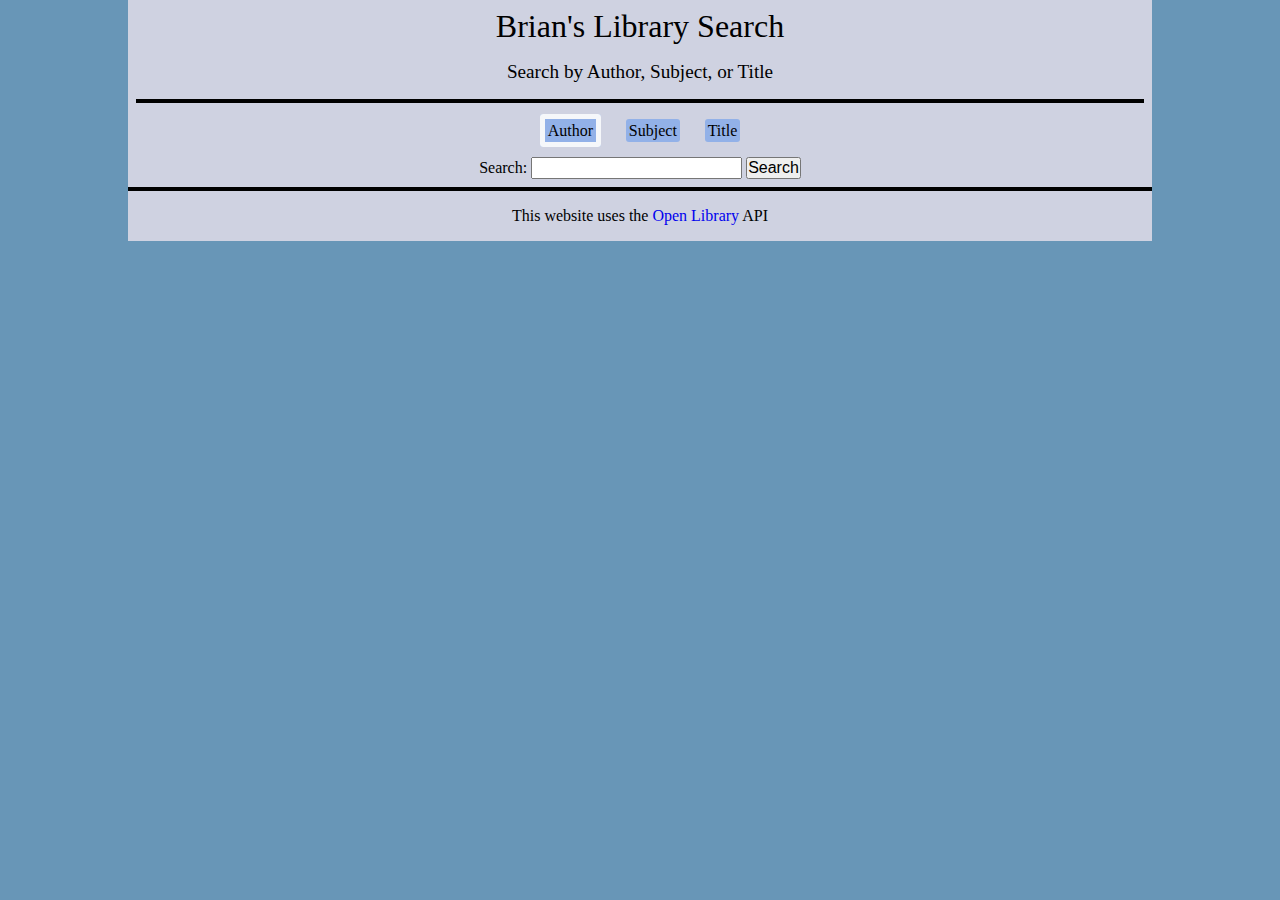
==== index.html @ 0f8fe312 "title and auther search works." ====
<!DOCTYPE html>
<html lang="en">
<head>
  <meta charset="UTF-8">
  <meta name="viewport" content="width=device-width, initial-scale=1.0">
  <title>Library</title>
  <link rel="stylesheet" href="./style.css">
</head>
<body>
  <main>
    <div class="ourter-wrap">
      <div class="inner-wrap">
        <section class="heading">
          <p class="title">Brian's Library Search</p>
          <p class="subtitle infoTxt">Search by Author, Subject, or Title </p><hr>
          <div class="category infoTxt">
            <span class="active" data-url="https://openlibrary.org/search.json?author=">Author</span>
            <span data-url="http://openlibrary.org/subjects/">Subject</span>
            <span data-url="https://openlibrary.org/search.json?title=">Title</span><br>
          </div>
          <div class="categorySearch">
            <label for="userSearch">Search:</label>
            <input type="text" name="userSearch" id="userSearch">
            <button id="search">Search</button>
          </div>
        </section>
        <section class="library">
          <div class="results"></div>
        </section>
      </div>
    </div>
  </main>
  <footer>
    <hr>
    <p>This website uses the <a href="https://openlibrary.org/developers">Open Library</a> API </p>
  </footer>
  <script src="./index.js"></script>
</body>
</html>
---- style.css ----
:root{
  --box-shadow: rgba(0, 0, 0, 0.16) 0px 1px 4px;
}

* {
  margin: 0;
  padding: 0;
  box-sizing: border-box;
  font-size: 16px;
  /* font-family: 'poppins', sans-serif; */
  text-decoration: none;
  list-style: none;
}

.outer-wrap{
  width: 100%;
  min-height: 100vh;
  background-color: #f5f7fa;
  padding: 30px;
}

.inner-wrap{
  padding: .5rem;
  max-width: 1200px;
  margin: auto;
}

html{
  background-color: #6896b7;
}

body{
  max-width: 80%;
  background-color: #cfd2e1;
  margin: auto;
}

hr {
  border: solid 2px black;
  width: 100%;
}

/* buttons for category search */
.category span {
  background-color: #92b1e8;
  padding: 3px;
  margin: 10px;
  border-radius: 3px;
}

/***********************
        Header
************************/

.heading{
  display: flex;
  flex-direction: column;
  align-items: center;
}

.active {
border: #f5f7fa solid 5px;
}

/***********************
      Each Result
************************/

.result{
  display: flex;
  flex-direction: row;
  margin: 1rem 1rem;
  background-color: #bbb4b4;
  border: solid whitesmoke 8px;
  
}

.cover {
  max-width: 40%;
  margin: 1rem 2rem;
}

.coverImg{
  min-width: 50%;
  max-width: 50%;
}

/***
text
***/

.infoTxt{
  font-size: 1.2rem;
  margin: 1rem;
}

.resultTitle{
  font-size: 1.8rem;
}

.title{
  font-size: 2rem;
}


/*************  
    Footer
**************/

footer{
  text-align: center;
}

footer p{
  padding: 1rem;

}



/***********************
   Responsive Display
************************/

@media (max-width: 500px) {
  body{
    max-width: 100%;
  }
  
  .result{
    flex-direction: column;
  }

  .coverImg{
    max-width: 100%;
    min-height: 10rem;
  }
}
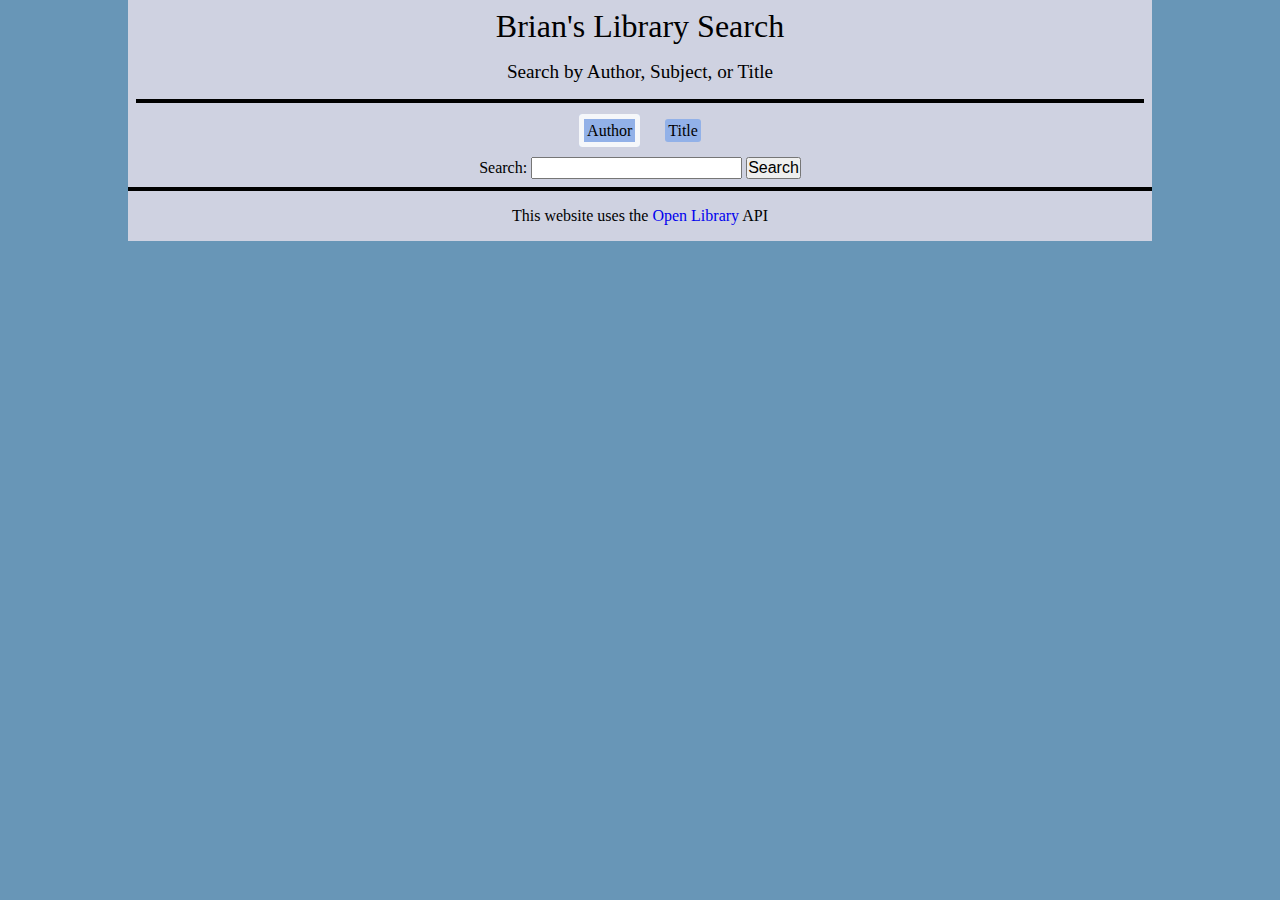
==== commit 04e78ce9: "add readme." ====
--- a/index.html
+++ b/index.html
@@ -15,7 +15,7 @@
           <p class="subtitle infoTxt">Search by Author, Subject, or Title </p><hr>
           <div class="category infoTxt">
             <span class="active" data-url="https://openlibrary.org/search.json?author=">Author</span>
-            <span data-url="http://openlibrary.org/subjects/">Subject</span>
+            <!-- <span data-url="http://openlibrary.org/subjects/">Subject</span> -->
             <span data-url="https://openlibrary.org/search.json?title=">Title</span><br>
           </div>
           <div class="categorySearch">
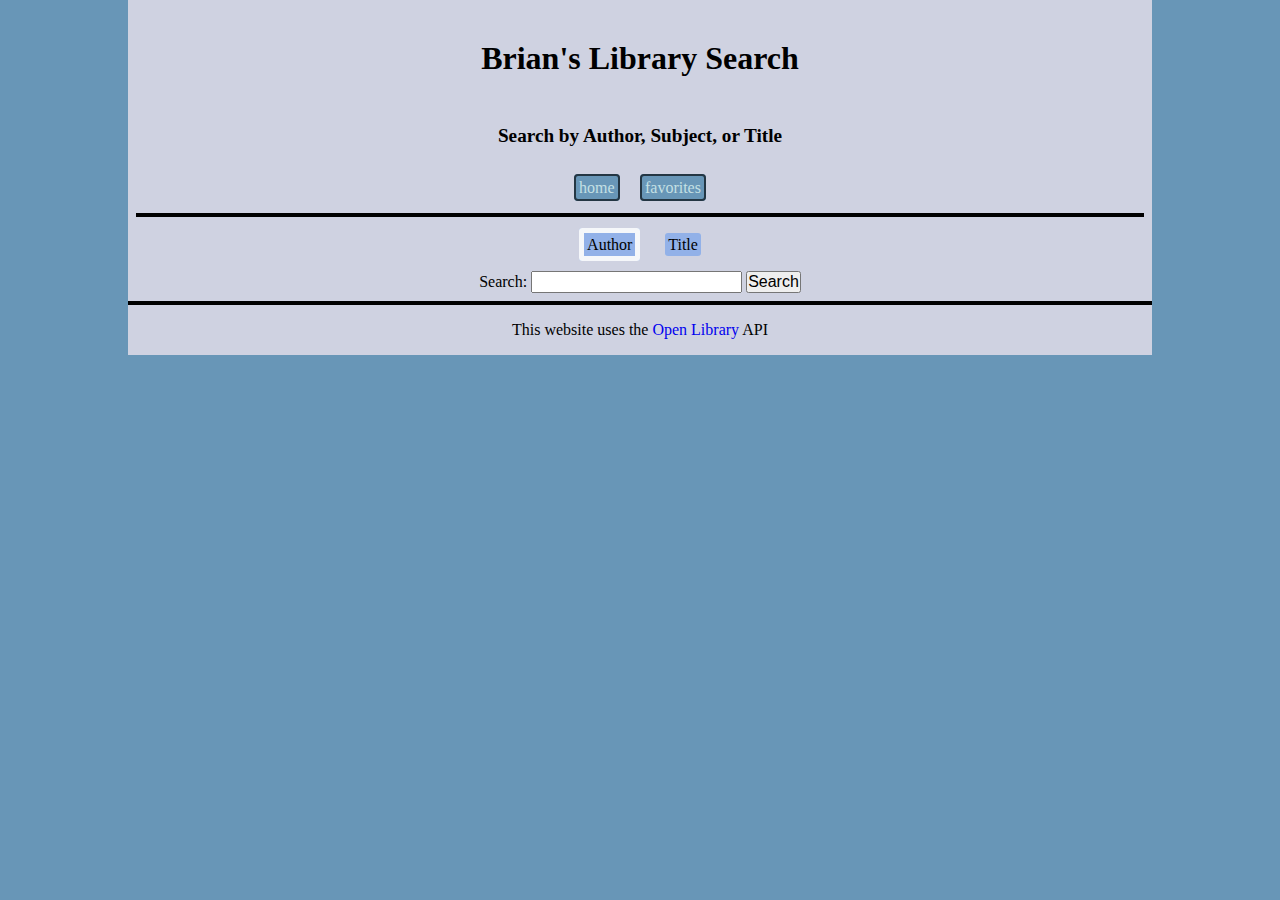
==== commit 0df5a5ca: "working project" ====
--- a/index.html
+++ b/index.html
@@ -11,11 +11,15 @@
     <div class="ourter-wrap">
       <div class="inner-wrap">
         <section class="heading">
-          <p class="title">Brian's Library Search</p>
-          <p class="subtitle infoTxt">Search by Author, Subject, or Title </p><hr>
+          <h1 class="title">Brian's Library Search</h1>
+          <h2 class="subtitle infoTxt">Search by Author, Subject, or Title </h2>
+          <div class="links">
+            <a href="./index.html">home</a>
+            <a href="./favorites.html">favorites</a>
+          </div>
+          <hr>
           <div class="category infoTxt">
             <span class="active" data-url="https://openlibrary.org/search.json?author=">Author</span>
-            <!-- <span data-url="http://openlibrary.org/subjects/">Subject</span> -->
             <span data-url="https://openlibrary.org/search.json?title=">Title</span><br>
           </div>
           <div class="categorySearch">
@@ -37,4 +41,3 @@
   <script src="./index.js"></script>
 </body>
 </html>
-
--- a/style.css
+++ b/style.css
@@ -58,8 +58,29 @@
   align-items: center;
 }
 
+h1{
+  margin: 2rem;
+}
+
 .active {
 border: #f5f7fa solid 5px;
+}
+
+.links{
+  margin: 1rem;
+}
+
+.links a{
+  margin: .5rem;
+  padding: .2rem;
+  border: solid rgb(36, 54, 67) 2px;
+  background-color: #6896b7;
+  color: #c4e0e4;
+  border-radius: 4px;
+}
+
+.links a:visited{
+  text-decoration: none;
 }
 
 /***********************
@@ -102,6 +123,10 @@
   font-size: 2rem;
 }
 
+#addFav{
+  margin: 1rem;
+}
+
 
 /*************  
     Footer
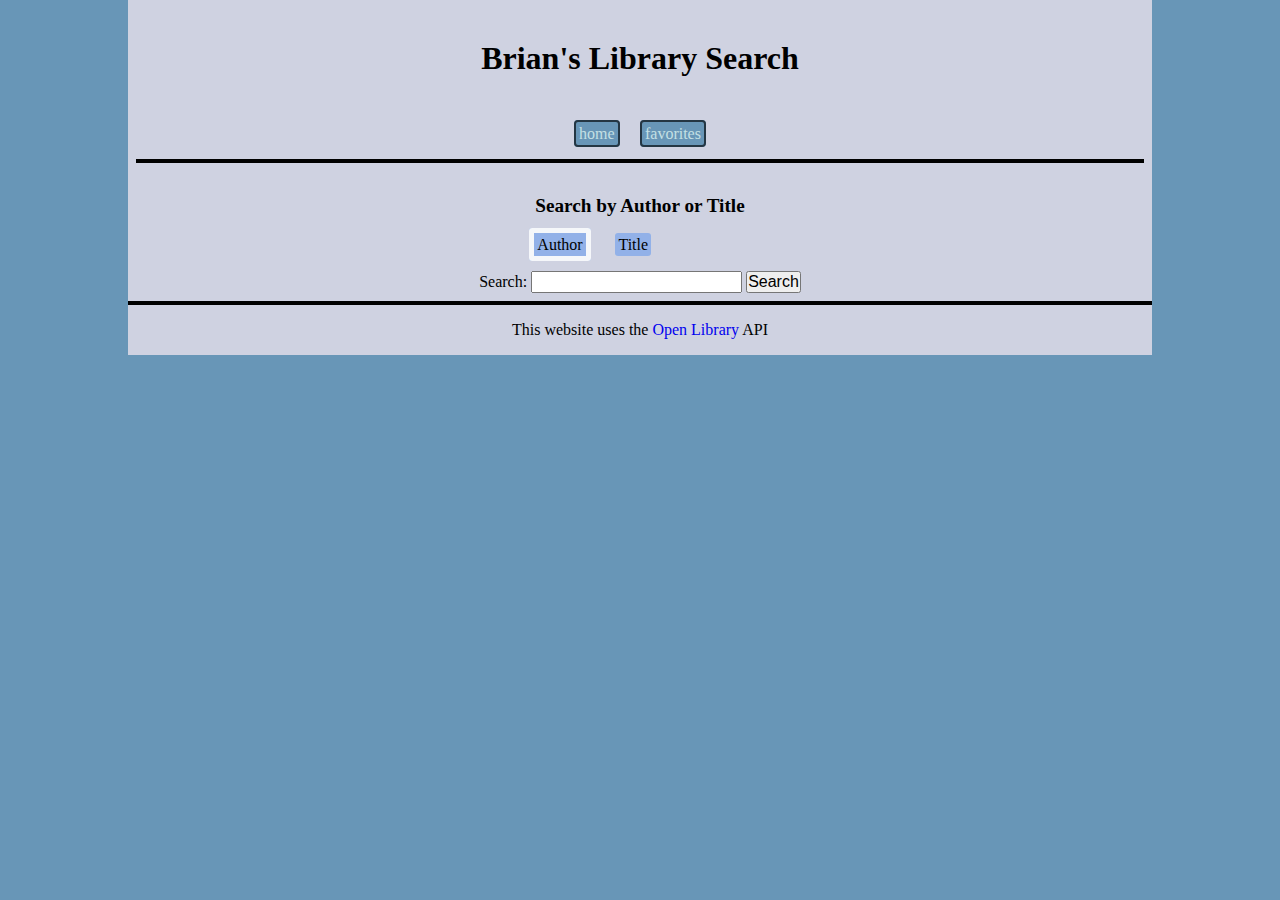
==== commit 0f998bfc: "favorites now reflects changes to list on click" ====
--- a/index.html
+++ b/index.html
@@ -12,13 +12,13 @@
       <div class="inner-wrap">
         <section class="heading">
           <h1 class="title">Brian's Library Search</h1>
-          <h2 class="subtitle infoTxt">Search by Author, Subject, or Title </h2>
           <div class="links">
             <a href="./index.html">home</a>
             <a href="./favorites.html">favorites</a>
           </div>
           <hr>
           <div class="category infoTxt">
+            <h2 class="subtitle infoTxt">Search by Author or Title </h2>
             <span class="active" data-url="https://openlibrary.org/search.json?author=">Author</span>
             <span data-url="https://openlibrary.org/search.json?title=">Title</span><br>
           </div>
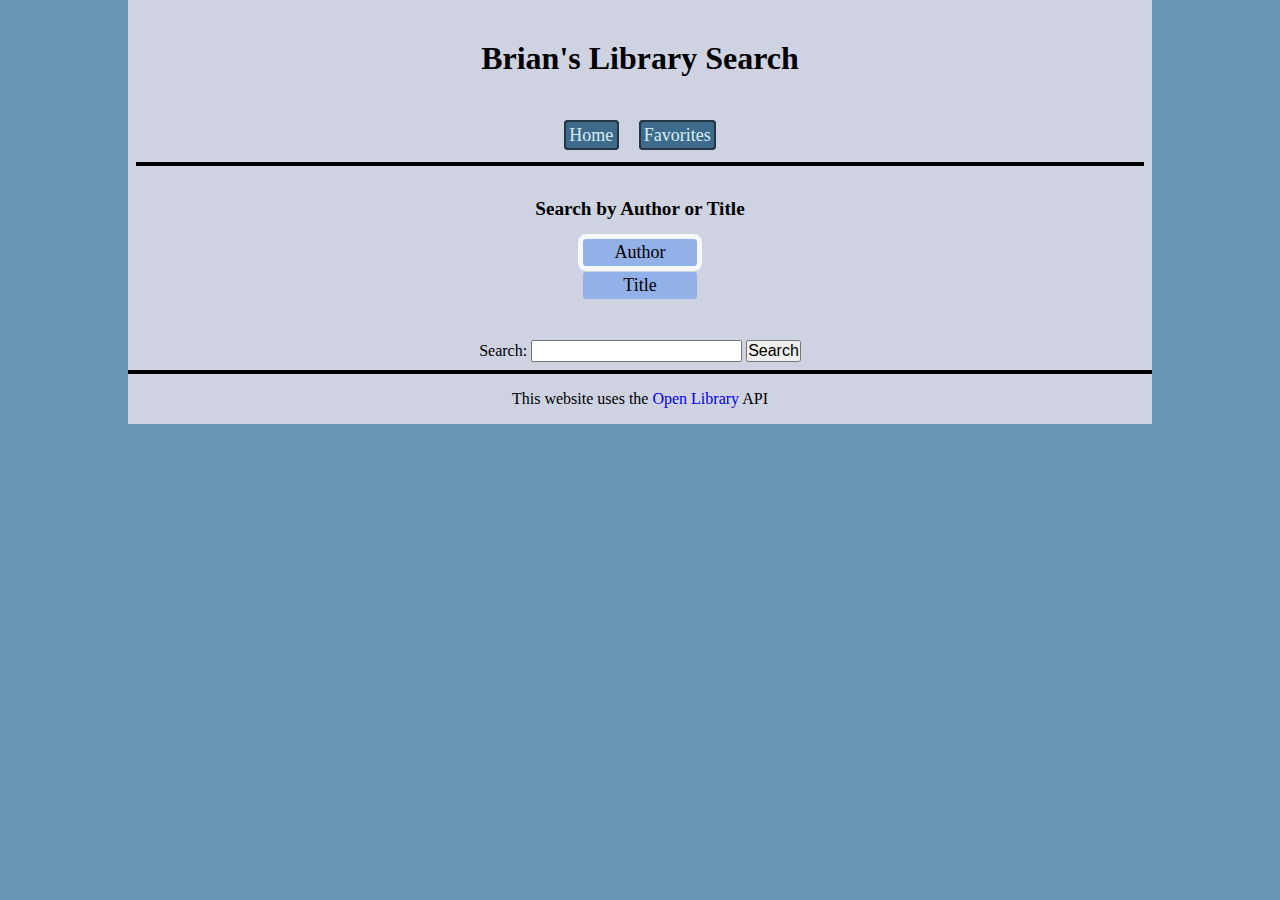
==== commit 4fea328c: "fix css for accessability" ====
--- a/index.html
+++ b/index.html
@@ -13,8 +13,8 @@
         <section class="heading">
           <h1 class="title">Brian's Library Search</h1>
           <div class="links">
-            <a href="./index.html">home</a>
-            <a href="./favorites.html">favorites</a>
+            <a href="./index.html">Home</a>
+            <a href="./favorites.html">Favorites</a>
           </div>
           <hr>
           <div class="category infoTxt">
--- a/style.css
+++ b/style.css
@@ -40,17 +40,27 @@
   width: 100%;
 }
 
+
+/***********************
+Header
+************************/
+
+.category {
+  display: flex;
+  margin: 0 25% 10px 25%;
+  flex-direction: column;
+  text-align: center;
+}
+
 /* buttons for category search */
 .category span {
   background-color: #92b1e8;
   padding: 3px;
-  margin: 10px;
+  margin: 3px 4rem;
   border-radius: 3px;
+  font-size: large;
+  max-width: 50%;
 }
-
-/***********************
-        Header
-************************/
 
 .heading{
   display: flex;
@@ -63,7 +73,7 @@
 }
 
 .active {
-border: #f5f7fa solid 5px;
+outline: #f5f7fa solid 5px;
 }
 
 .links{
@@ -74,9 +84,10 @@
   margin: .5rem;
   padding: .2rem;
   border: solid rgb(36, 54, 67) 2px;
-  background-color: #6896b7;
-  color: #c4e0e4;
+  background-color: #3e6b8b;
+  color: #d6eef2;
   border-radius: 4px;
+  font-size: large;
 }
 
 .links a:visited{
